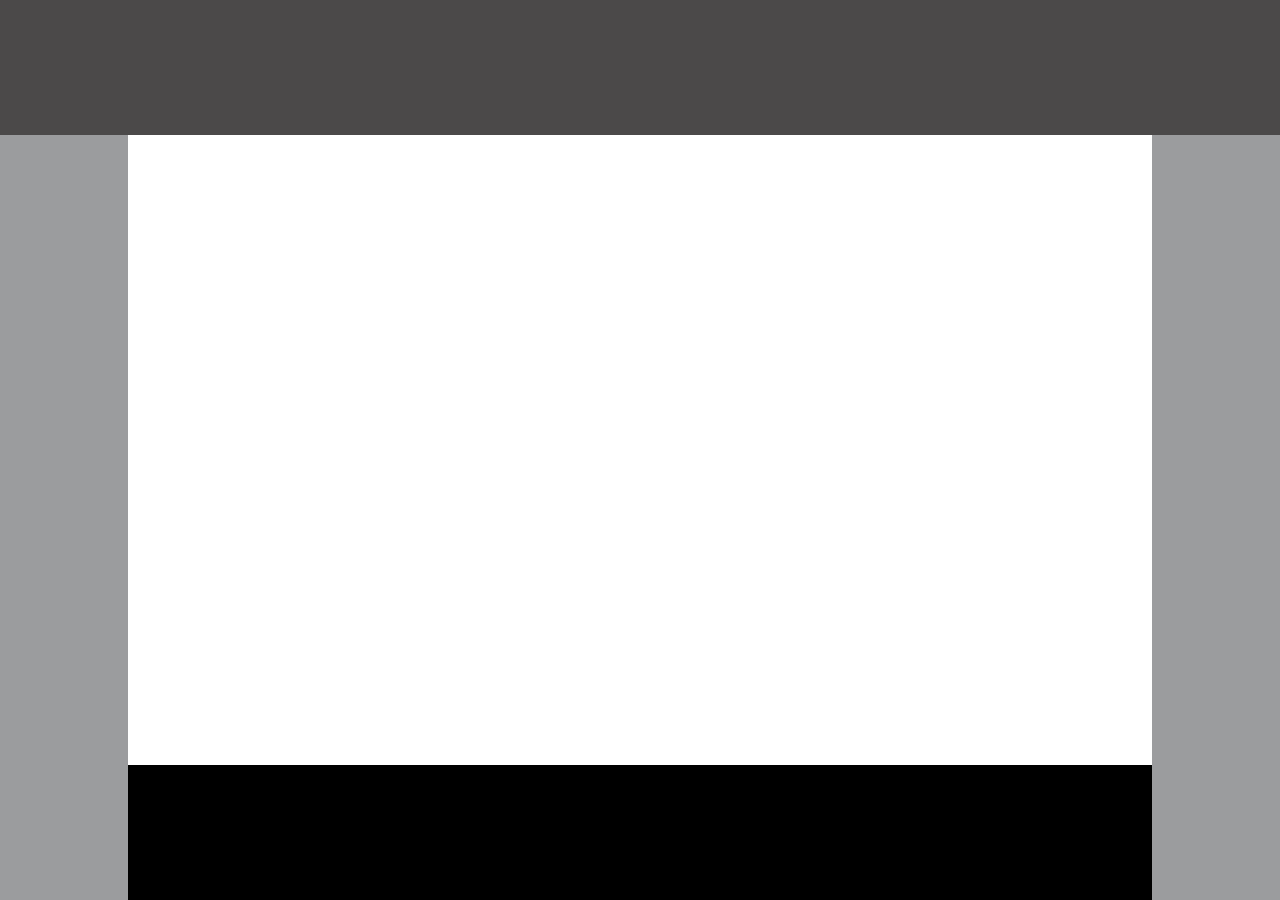
==== first/index.html @ faeafe44 "created divisions with background colors" ====
<!-- Put your HTML HERE, make sure to connect your index.css sheet -->
<!DOCTYPE html>
<html lang="en">
<head>
    <meta charset="UTF-8">
    <meta name="viewport" content="width=device-width, initial-scale=1.0">
    <title>Document</title>
    <link rel="stylesheet" style="text/css" href="index.css">
</head>
<body>
    <header class="header">

    </header>
    <section class="main-body">

    </section>
    
    <footer class="footer"></footer>
</body>
</html>
---- first/index.css ----
body {
    margin: 0;
    background-color: #9B9C9E;
}

.header {
    width: 100%;
    height: 15vh;
    background-color: #4B4949;
    
}

.main-body{
    background-color: #FFFFFF;
    margin: auto;
    width: 80%;
    height: 70vh;

}

.footer {
    margin: auto;
    width: 80%;
    height: 15vh;
    background-color: #000000;
   

}
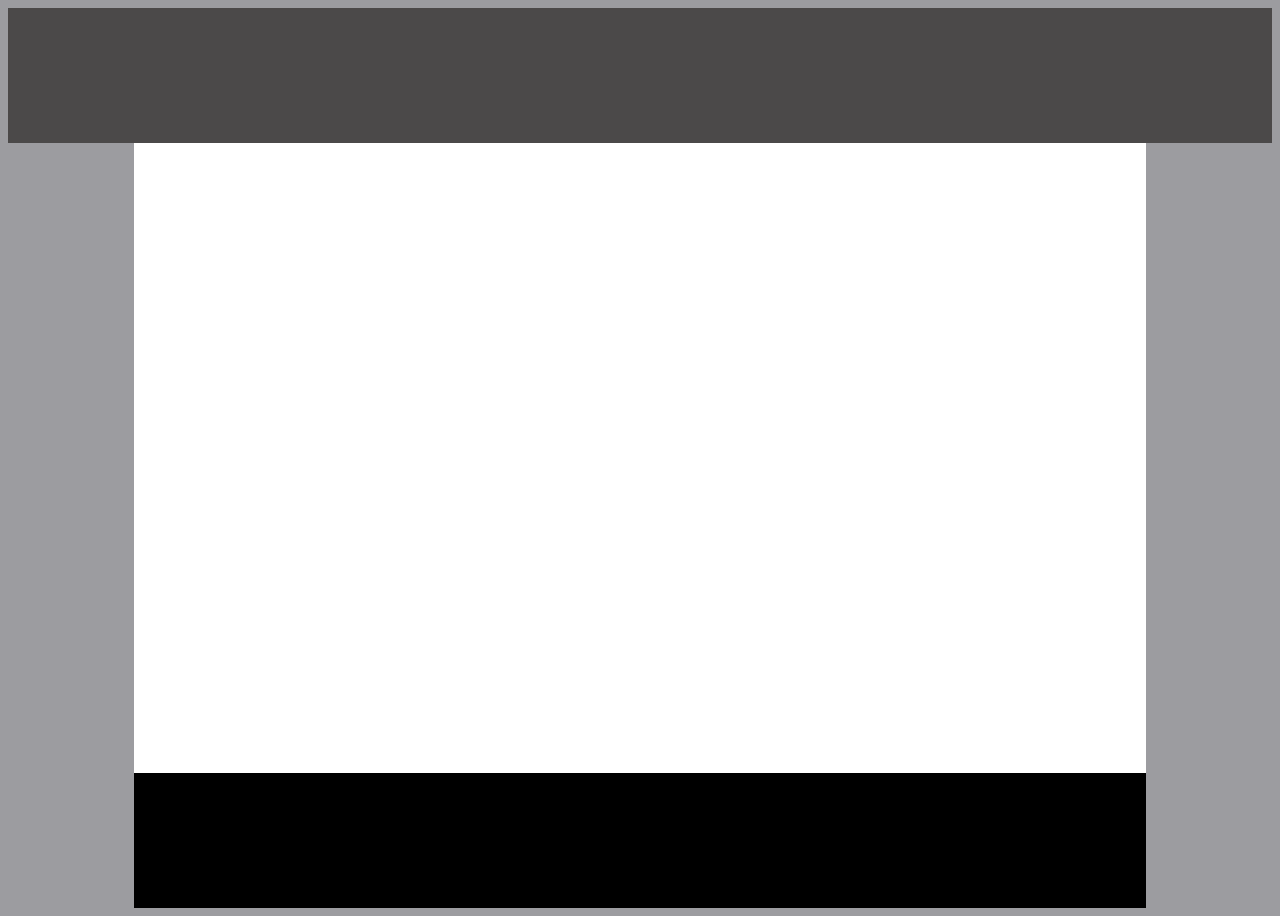
==== commit dc505490: "setup boxes with background colors" ====
--- a/first/index.html
+++ b/first/index.html
@@ -11,8 +11,14 @@
     <header class="header">
 
     </header>
+    <section class="left-body">
+
+    </section>
     <section class="main-body">
 
+    </section>
+    <section class="right-body">
+        
     </section>
     
     <footer class="footer"></footer>
--- a/first/index.css
+++ b/first/index.css
@@ -1,7 +1,4 @@
-body {
-    margin: 0;
-    background-color: #9B9C9E;
-}
+
 
 .header {
     width: 100%;
@@ -10,13 +7,18 @@
     
 }
 
-.main-body{
+.main-body {
     background-color: #FFFFFF;
     margin: auto;
     width: 80%;
     height: 70vh;
+    
+}
 
-}
+body {
+    background-color: #9c9ca0;
+   
+ }
 
 .footer {
     margin: auto;
